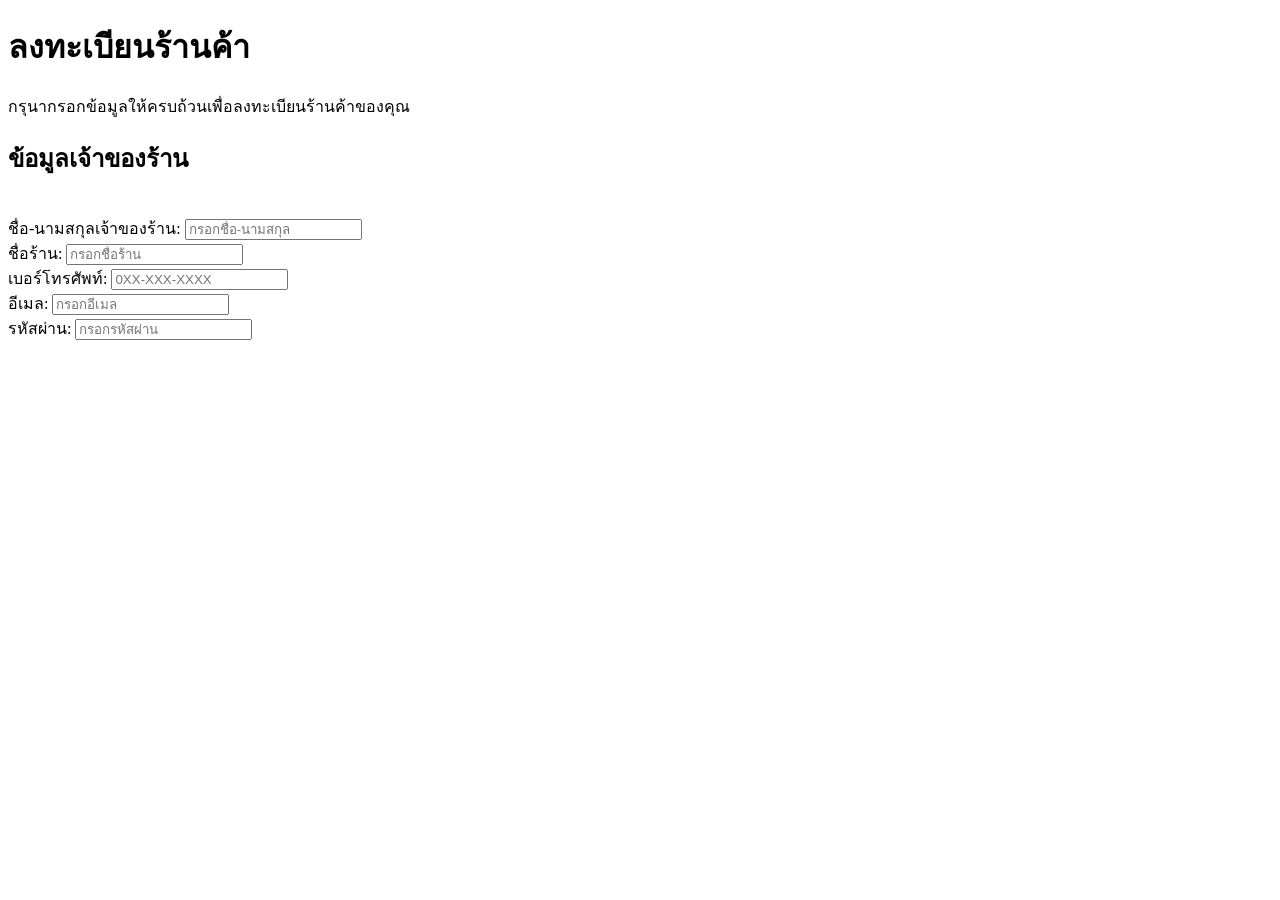
==== labs/lab2.html @ ddc10759 "nice" ====
<!DOCTYPE html>
<html lang="en">
  <head>
    <meta charset="UTF-8" />
    <meta name="viewport" content="width=device-width, initial-scale=1.0" />
    <title>Document</title>
  </head>
  <body>
    <form action="">
      <!-- ลงทะเบียนร้านค้า -->
      <div class="heading">
        <h1>ลงทะเบียนร้านค้า</h1>
        <p>กรุนากรอกข้อมูลให้ครบถ้วนเพื่อลงทะเบียนร้านค้าของคุณ</p>
      </div>
      <div class="formFrame">
        <div class="subHeader">
          <h2>ข้อมูลเจ้าของร้าน</h2>
        </div>
        <br />
        <div class="inputWraper">
          <label for="name">ชื่อ-นามสกุลเจ้าของร้าน:</label>
          <input
            type="text"
            id="name"
            placeholder="กรอกชื่อ-นามสกุล"
            name="name"
            required=""
          /><br />
        </div>

        <label for="store">ชื่อร้าน:</label>
        <input
          type="text"
          id="store"
          placeholder="กรอกชื่อร้าน"
          name="store"
          required=""
        /><br />

        <label for="phone">เบอร์โทรศัพท์:</label>
        <input
          type="number"
          id="phone"
          placeholder="0XX-XXX-XXXX"
          name="phone"
          required=""
        /><br />

        <label for="email">อีเมล:</label>
        <input
          type="email"
          id="email"
          placeholder="กรอกอีเมล"
          name="email"
          required=""
        /><br />

        <label for="password">รหัสผ่าน:</label>
        <input
          type="password"
          id="password"
          placeholder="กรอกรหัสผ่าน"
          name="password"
          required=""
        /><br />
    </form>
  </body>
</html>
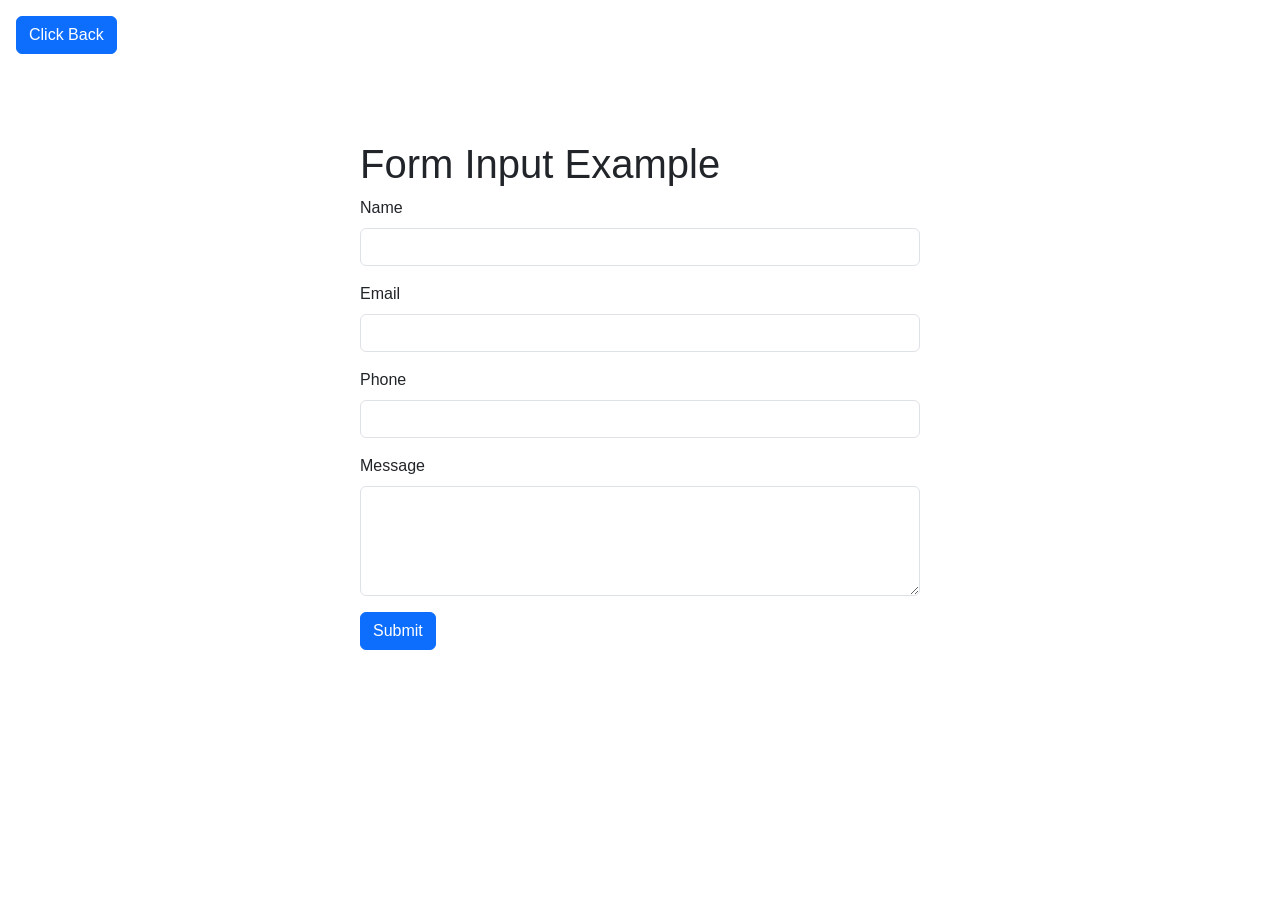
==== commit 90be5aba: "Fix" ====
--- a/labs/lab2.html
+++ b/labs/lab2.html
@@ -3,66 +3,51 @@
   <head>
     <meta charset="UTF-8" />
     <meta name="viewport" content="width=device-width, initial-scale=1.0" />
-    <title>Document</title>
+    <title>Form Input</title>
+    <link
+      href="https://cdn.jsdelivr.net/npm/bootstrap@5.0.2/dist/css/bootstrap.min.css"
+      rel="stylesheet"
+      integrity="sha384-EVSTQN3/azprG1Anm3QDgpJLIm9Nao0Yz1ztcQTwFspd3yD65VohhpuuCOmLASjC"
+      crossorigin="anonymous"
+    />
   </head>
+  <style>
+    * {
+      font-family: Arial, Helvetica, sans-serif;
+    }
+    .form-container {
+      max-width: 600px;
+      margin: 50px auto;
+      padding: 20px;
+    }
+  </style>
   <body>
-    <form action="">
-      <!-- ลงทะเบียนร้านค้า -->
-      <div class="heading">
-        <h1>ลงทะเบียนร้านค้า</h1>
-        <p>กรุนากรอกข้อมูลให้ครบถ้วนเพื่อลงทะเบียนร้านค้าของคุณ</p>
-      </div>
-      <div class="formFrame">
-        <div class="subHeader">
-          <h2>ข้อมูลเจ้าของร้าน</h2>
+    <button class="btn btn-primary m-3">
+      <a href="../index.html" class="text-white text-decoration-none">Click Back</a>
+    </button>
+
+    <div class="form-container">
+      <h1>Form Input Example</h1>
+      <form action="#" method="post">
+        <div class="mb-3">
+          <label for="name" class="form-label">Name</label>
+          <input type="text" class="form-control" id="name" name="name" required>
         </div>
-        <br />
-        <div class="inputWraper">
-          <label for="name">ชื่อ-นามสกุลเจ้าของร้าน:</label>
-          <input
-            type="text"
-            id="name"
-            placeholder="กรอกชื่อ-นามสกุล"
-            name="name"
-            required=""
-          /><br />
+        <div class="mb-3">
+          <label for="email" class="form-label">Email</label>
+          <input type="email" class="form-control" id="email" name="email" required>
         </div>
-
-        <label for="store">ชื่อร้าน:</label>
-        <input
-          type="text"
-          id="store"
-          placeholder="กรอกชื่อร้าน"
-          name="store"
-          required=""
-        /><br />
-
-        <label for="phone">เบอร์โทรศัพท์:</label>
-        <input
-          type="number"
-          id="phone"
-          placeholder="0XX-XXX-XXXX"
-          name="phone"
-          required=""
-        /><br />
-
-        <label for="email">อีเมล:</label>
-        <input
-          type="email"
-          id="email"
-          placeholder="กรอกอีเมล"
-          name="email"
-          required=""
-        /><br />
-
-        <label for="password">รหัสผ่าน:</label>
-        <input
-          type="password"
-          id="password"
-          placeholder="กรอกรหัสผ่าน"
-          name="password"
-          required=""
-        /><br />
-    </form>
+        <div class="mb-3">
+          <label for="phone" class="form-label">Phone</label>
+          <input type="tel" class="form-control" id="phone" name="phone">
+        </div>
+        <div class="mb-3">
+          <label for="message" class="form-label">Message</label>
+          <textarea class="form-control" id="message" name="message" rows="4"></textarea>
+        </div>
+        <button type="submit" class="btn btn-primary">Submit</button>
+      </form>
+    </div>
   </body>
 </html>
+
